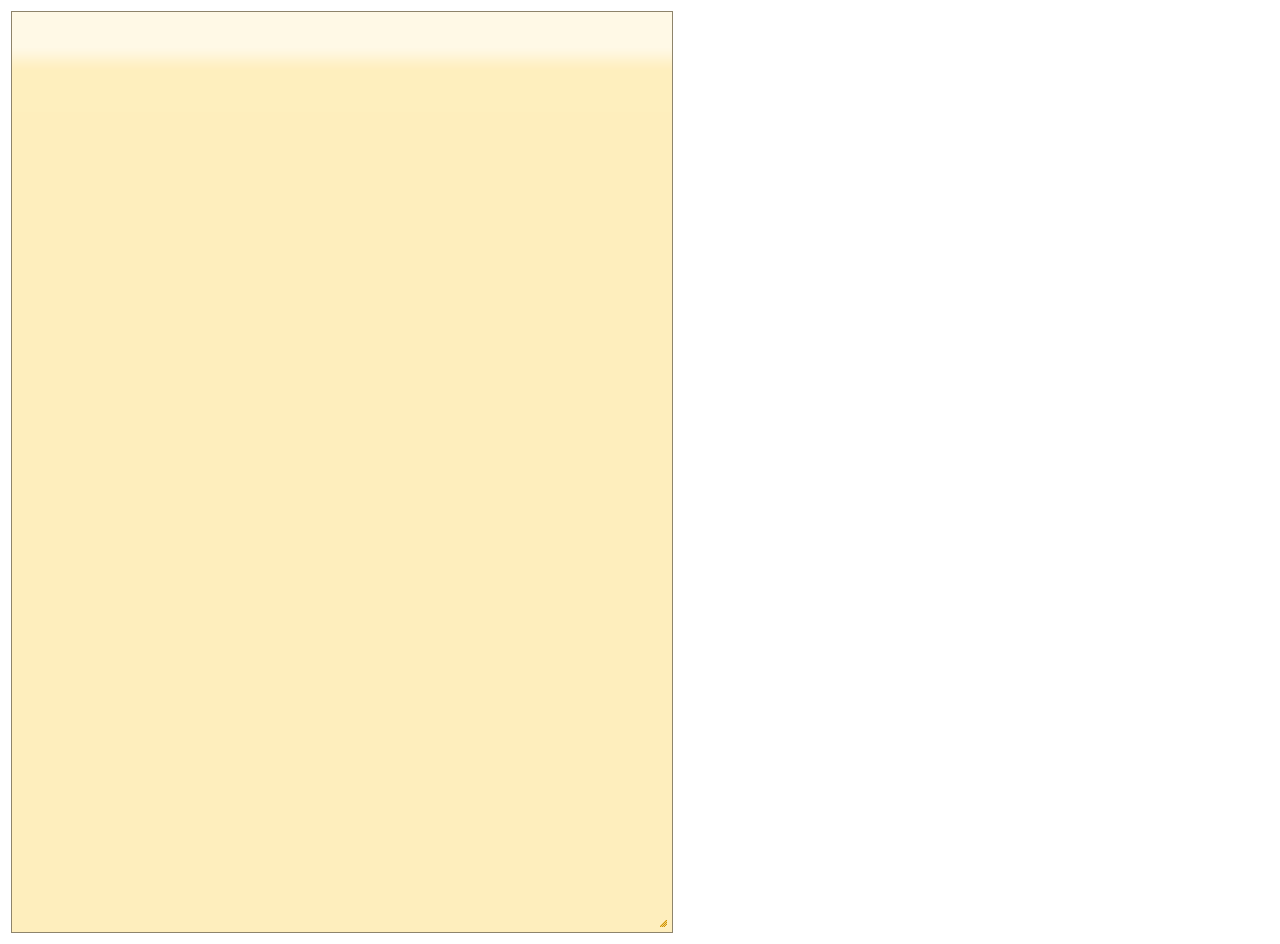
==== lib/rock/webapp/ui/html/index.html @ 1b1cb75e "move the UI files to rock/webapp/ui to prepare merge with the API/webserver implementation" ====
<!doctype html>
<html lang="en">
<head>
<meta charset="utf-8">
<title>TaskManager</title>

<!-- theme -->
<!-- download css themes on http://jqueryui.com/themeroller/ -->
<!-- <link rel="stylesheet" type="text/css" href="../css/jQueryUI/smoothness/jquery-ui.css"> -->
<link rel="stylesheet" type="text/css" href="../css/jQueryUI/sunny/jquery-ui.css">

<!-- GUI scripts and styles -->
<link rel="stylesheet" href="../css/gui.css">
<script src="../libs/gui/Collapsable.js"></script>

<!-- external libs -->
<link rel="stylesheet" href="../libs/external/jquery-jsonview/dist/jquery.jsonview.css" />
<script src="../libs/external/jquery-2.1.1.js"></script>
<script src="../libs/external/jquery-ui.js"></script>
<script type="text/javascript" src="../libs/external/jquery-jsonview/dist/jquery.jsonview.js"></script>


<!-- own libs and styles -->

<link rel="stylesheet" type="text/css" media="screen" href="../css/screen.css">
<link rel="stylesheet" type="text/css" media="handheld" href="../css/phone.css">


<!-- <script src="../libs/api/WebSock.js"></script> -->
<script src="../libs/api/JSON.js"></script>
<script src="../libs/api/Typelib.js"></script>
<script src="../libs/api/Ports.js"></script>
<script src="../libs/api/Tasks.js"></script>
<script src="../libs/gui/Forms.js"></script>
<script src="../libs/gui/Buttons.js"></script>

<!-- ui elements -->
<script src="../libs/rock-gui/motion2d.js"></script>

<link rel="stylesheet" type="text/css" href="../css/taskmanager.css">
<script src="../libs/rock-gui/taskmanager.js"></script>

<script>
function init(){
	var hostname = "localhost";
	if (window.location.hostname != ""){
		hostname = window.location.hostname;
	} 
	motion2d('http://'+hostname+':9292/tasks/localhost/sherpa_tt_mcs/ports/motion_command_2d',"m2d");
	//motion2d('http://localhost:9292/tasks/localhost/sherpa_tt_mcs/ports/motion_command_2d',"m2d2");
	taskmanager('http://'+hostname+':9292',"tskm");
}
</script>

</head>
<body onload="init()">

<table>
<tr>
	<td>
		<div id="tskm"></div>
	</td><td>
		<div id="m2d"></div>
		<div id="m2d2"></div>
	</td>
</tr>
</table>





</body>
</html>
---- lib/rock/webapp/ui/css/gui.css ----
.collapsablecontainer {
   /*  width:100%; */
    border:1px solid #d3d3d3;
}
.collapsablecontainer div {
    /* width:100%; */
}

.collapsablecontainer .collapsableheader {
    /* background-color:#d3d3d3; */ 
    padding: 2px;
    cursor: pointer;
    font-weight: bold;
}

.collapsablecontainer .collapsablecontent {
    display: none;
    padding : 5px;
}

.clickable{
	cursor: pointer;
    font-weight: bold;
}
---- lib/rock/webapp/ui/css/screen.css ----
body {
	font-family: "Trebuchet MS", "Helvetica", "Arial",  "Verdana", "sans-serif";
	font-size: 62.5%;
}
---- lib/rock/webapp/ui/css/phone.css ----
body {
	/* font-family: "Trebuchet MS", "Helvetica", "Arial",  "Verdana", "sans-serif"; */
	/* font-size: 62.5%; */
}
---- lib/rock/webapp/ui/css/taskmanager.css ----
#accordion-resizer {
	padding: 10px;
	width: 640px;
	height: 900px;
}

.port {
	border:1px solid #000000;
}

.portheader{
	background-color:#d3d3d3;
}
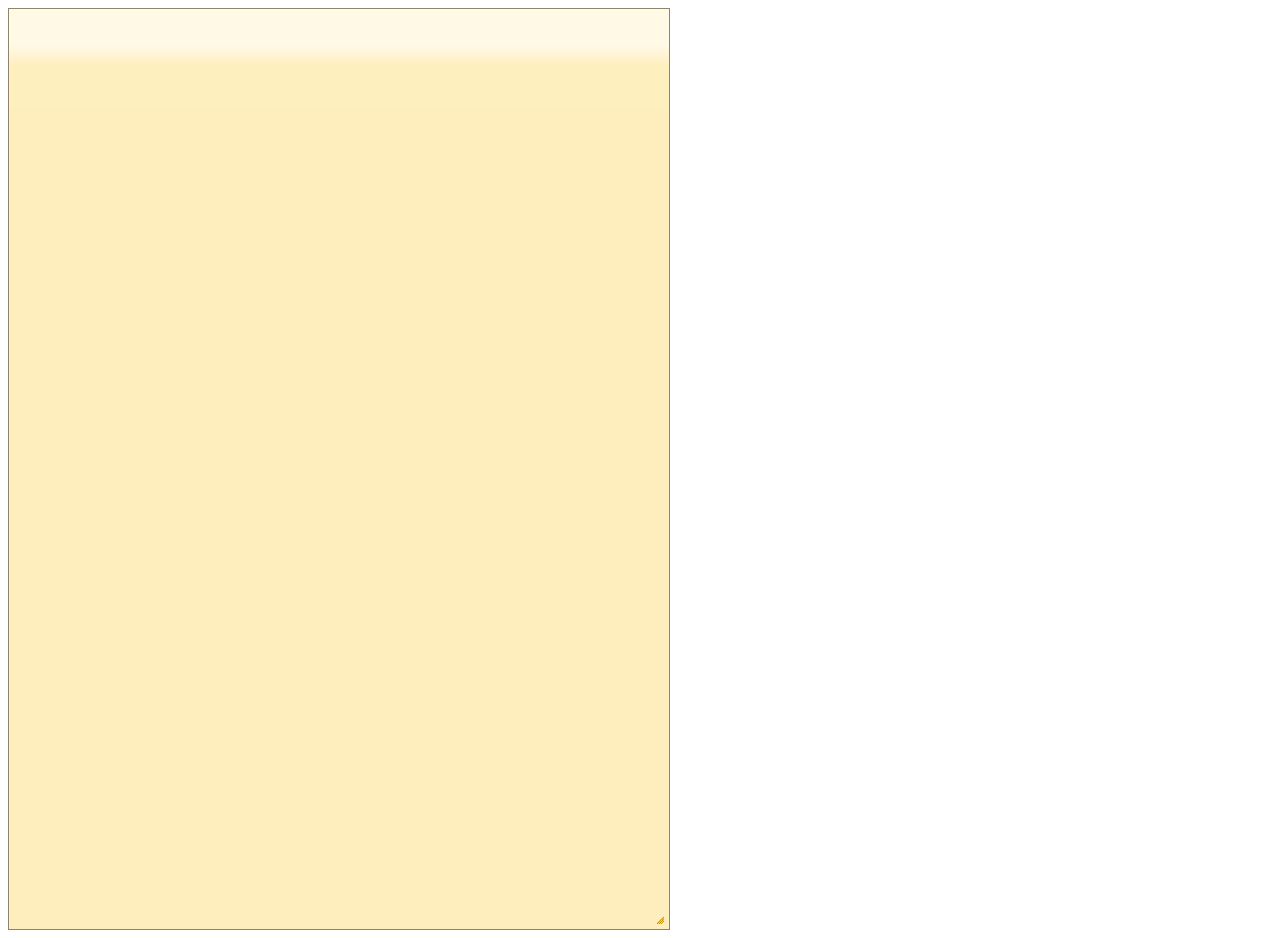
==== commit a29a21c0: "make index.html less demo-focused and more generically-useful" ====
--- a/lib/rock/webapp/ui/html/index.html
+++ b/lib/rock/webapp/ui/html/index.html
@@ -46,29 +46,13 @@
 	if (window.location.hostname != ""){
 		hostname = window.location.hostname;
 	} 
-	motion2d('http://'+hostname+':9292/tasks/localhost/sherpa_tt_mcs/ports/motion_command_2d',"m2d");
-	//motion2d('http://localhost:9292/tasks/localhost/sherpa_tt_mcs/ports/motion_command_2d',"m2d2");
-	taskmanager('http://'+hostname+':9292',"tskm");
+        var api_base = "http://" + hostname + ":9292/api"
+	taskmanager(api_base,"tskm");
 }
 </script>
 
 </head>
 <body onload="init()">
-
-<table>
-<tr>
-	<td>
-		<div id="tskm"></div>
-	</td><td>
-		<div id="m2d"></div>
-		<div id="m2d2"></div>
-	</td>
-</tr>
-</table>
-
-
-
-
-
+<div id="tskm"></div>
 </body>
-</html>+</html>
